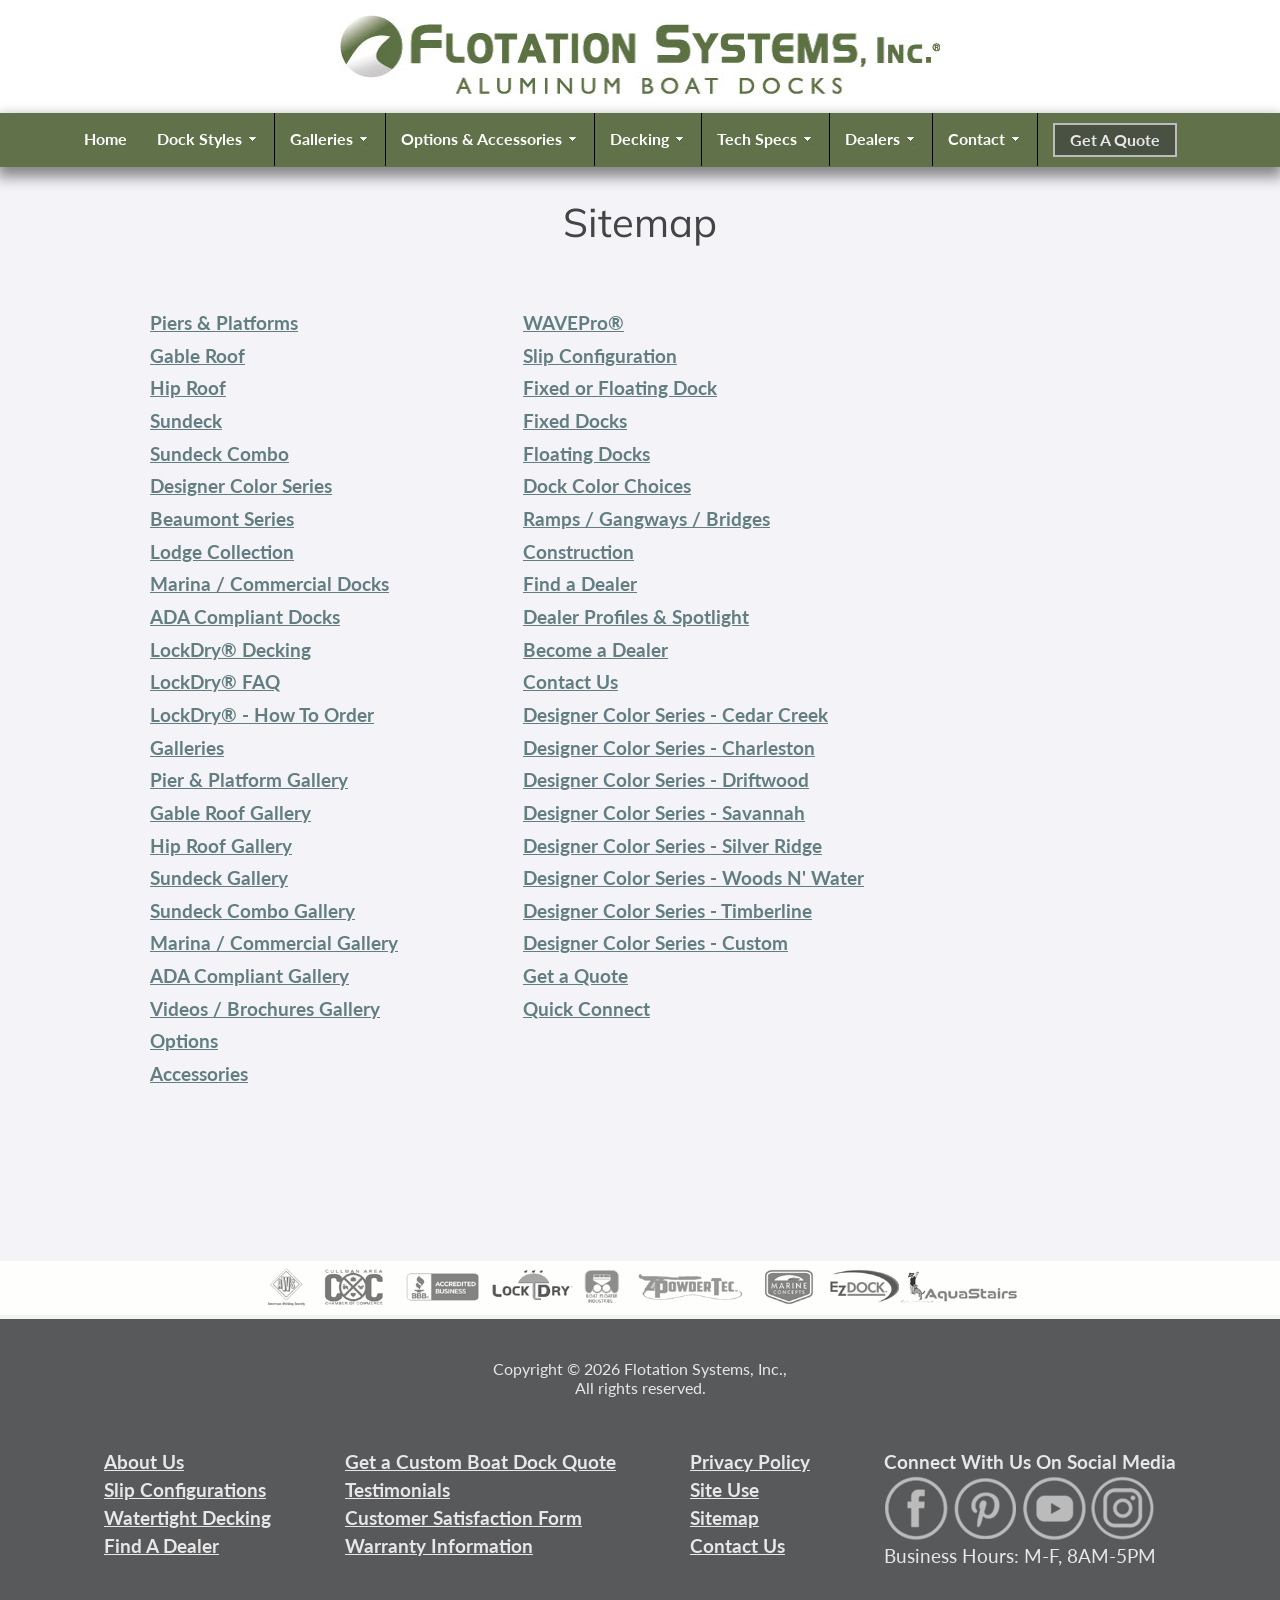
==== sitemap/index.html @ f452b4de "Copy FlotSysOfficial site (main @ 07b5151) into test repository Co-Authored-By: Claude Opus 5.5 <nor" ====
<!doctype html>
<html>
<head>
<title>Sitemap | Aluminum Boat Docks | Flotation Systems, Inc. | 800-711-1785</title>
	<meta content="text/html; charset=utf-8" http-equiv="Content-Type">
	<meta name="description" content="Our aluminum docks are designed to perfection and crafted without compromise. A vast array of options and accessories bring your vision to life. Together, we create a dock that’s perpetually beautiful and uniquely yours.">
    <meta name="robots" content="noodp, noydir">
	<meta name="robots" content="index,follow">
    <meta content="2 days" name="revisit-after">
	<meta content="US-AL" name="geo.region">
	<meta content="Cullman" name="geo.placename">
	<meta content="Ink and Link Creative, Huntsville AL" name="author">
	<meta content="Copyright Flotation Systems, Inc., Cullman, AL" name="copyright">
    <meta content="en-us" http-equiv="content-language">
	<link rel="icon" href="">
    <link rel="canonical" href="https://www.aluminumboatdocks.com/">	
	<link rel="stylesheet" href="../css/mainsub.css" type="text/css">
	<link rel="stylesheet" href="../css/menuham.css" type="text/css"> 
	<link rel="stylesheet" href="https://fonts.googleapis.com/css?family=Lato|Roboto+Condensed&display=swap">
	<link rel="stylesheet" href="../css/flexslidersub.css" type="text/css">
	<link rel="stylesheet" href="https://fonts.googleapis.com/css2?family=Muli:wght@300;500;700&display=swap"> 
    
    <meta charset="utf-8" name="viewport" content="width=device-width, initial-scale=1.0, user-scalable=no, target-densityDpi=device-dpi">
	
<style type="text/css">
	#mainbody {
		font-size: 14pt;
		margin-bottom: 70px;
		padding-bottom: 40px;
	}
	
	#mainbody a {
		color: #627e81;
		font-weight: bold;
	}
	#feature3 {
		max-width: 500px;
	}
	#split {
		margin: 60px;
	}
</style>
<script type='application/ld+json'>
{
  "@context": "http://www.schema.org",
  "@type": "HomeAndConstructionBusiness",
  "name": "Flotation Systems, Inc. Aluminum Boat Docks",
  "url": "http://www.aluminumboatdocks.com",
  "description": "Our aluminum docks are designed to perfection and crafted without compromise. A vast array of options and accessories bring your vision to life. Together, we create a dock that’s perpetually beautiful and uniquely yours.",
  "openingHours": "Mo 08:00-17:00 Tu 08:00-17:00 We 08:00-17:00 Th 08:00-17:00 Fr 08:00-17:00 Sa 08:00-17:00 Su 08:00-17:00",                "telephone": "+1 800-711-1785"
            }
        </script>

<!-- Google Tag Manager -->
<script>(function(w,d,s,l,i){w[l]=w[l]||[];w[l].push({'gtm.start':
new Date().getTime(),event:'gtm.js'});var f=d.getElementsByTagName(s)[0],
j=d.createElement(s),dl=l!='dataLayer'?'&l='+l:'';j.async=true;j.src=
'https://www.googletagmanager.com/gtm.js?id='+i+dl;f.parentNode.insertBefore(j,f);
})(window,document,'script','dataLayer','GTM-PN8R496R');</script>
<!-- End Google Tag Manager -->

<!-- Google tag (gtag.js) -->
<script async src="https://www.googletagmanager.com/gtag/js?id=G-HX31WSS3XF"></script>
<script>
  window.dataLayer = window.dataLayer || [];
  function gtag(){dataLayer.push(arguments);}
  gtag('js', new Date());  gtag('config', 'G-HX31WSS3XF');
</script>

<!-- Google tag (gtag.js) -->
<script async src="https://www.googletagmanager.com/gtag/js?id=AW-18052292013"></script>
<script>
  window.dataLayer = window.dataLayer || [];
  function gtag(){dataLayer.push(arguments);}
  gtag('js', new Date());

  gtag('config', 'AW-18052292013');
</script>
<!-- Google tag (gtag.js) End -->

<script src="https://ftlaunchpad.ai/lptm.js?id=e95bba" async></script>
<!-- Google Analytics --> <script type="text/javascript" src="../js/menuhamjs.js"></script>
	<script src="../js/jquery-1.7.2.min.js" type="text/javascript"></script>
	<script src="../js/jquery.flexslider-min.js" type="text/javascript"></script>
    <script src="../js/jquery.easing.1.3.js" type="text/javascript"></script>
    <script src="../js/flexwidget.js" type="text/javascript"></script>

</head>
<body>
	
<!-- Tracking tag. Place in the <body> section of webpage -->
<!-- Google Tag Manager (noscript) -->
<noscript><iframe src="https://www.googletagmanager.com/ns.html?id=GTM-PN8R496R"
height="0" width="0" style="display:none;visibility:hidden"></iframe></noscript>
<!-- End Google Tag Manager (noscript) -->
<script type="text/javascript" src="//tag.brandcdn.com/autoscript/flotationsystemsinc_vgxsvmqwnvvxwgs9/Flotation_Systems_Inc.js"></script>	
	
<div id="topbar">
	<div id="logo">
                <a href="../"><img src="../images/flotation-logo.jpg" /></a>
            </div>
	<div id="breaktop">
		<div id="navbar">
			 <div class="topnav" id="myTopnav">
			  <a href="../index.html" class="active">Home</a>
				<div class="dropdown">
					<button class="dropbtn" style="border-right: 1px solid #000;">Dock Styles <img src="../images/arrow.png">
					  <i class="fa fa-caret-down"></i>
					</button>
						<div class="dropdown-content">
							<a href="#">Choose Your Dock Style</a>
								<li class="dropdown-submenu">
									<ul class="dropdown-menu">
									<a href="../dock-piers-boat-piers-floating-piers/">Piers & Platforms</a>
									<a href="../gable-roof-covered-boat-docks/">Gable Roof</a>
									<a href="../hip-roof-covered-boat-docks/">Hip Roof</a>
									<a href="../sundeck-boat-docks/">Sundecks</a>
									<a href="../sundeck-combo-boat-docks/">Sundeck Combos</a>
									<p style="margin-top: -15px; margin-bottom: 0px; padding-top: 0px; padding-bottom: 0px; margin-left: -15px;">__________________</p>
									<a href="../marina-docks-commercial-boat-docks/">Marina/Commercial</a>
									<a href="../ada-compliant-docks/">ADA Compliant</a>
									</ul>
								</li>
								<a href="../designer-color-series-boat-docks/">Designer Color Series</a>
								<a href="#">Specialty Dock Styles</a>
								<li class="dropdown-submenu">
									<ul class="dropdown-menu">
									<a href="../beaumont-series-boat-docks-southern-style/">The Beaumont Series</a>
									<a href="../lodge-series-boat-docks/">The Lodge</a>
									
									</ul>
								</li>
								<a href="../lockdry-aluminum-boat-dock-decking/">Anchoring</a>
								<li class="dropdown-submenu">
									<ul class="dropdown-menu">
									<a href="../fixed-boat-docks">Fixed Docks</a>
									<a href="../floating-boat-dock-systems">Floating Docks</a>
									</ul>
								</li>
								<a href="../lockdry-aluminum-boat-dock-decking/">LockDry<span class="tm-menu">®</span> Marine Decking</a>
								<li class="dropdown-submenu">
									<ul class="dropdown-menu">
									<a href="../lockdry-aluminum-boat-dock-decking/lockdry-faq/">FAQs</a>
									<a href="../lockdry-aluminum-boat-dock-decking/how-to-order-lockdry-decking/">How To Order</a>
									</ul>
								</li>
						
							<a href="../flotation-systems-galleries/">Galleries</a>
						</div>					
			    </div>
				<div class="dropdown">
					<button class="dropbtn" style="border-right: 1px solid #000;">Galleries <img src="../images/arrow.png">
					  <i class="fa fa-caret-down"></i>
					</button>
						<div class="dropdown-content">
							<a href="../flotation-systems-boat-dock-pier-platform-gallery/">Piers & Platforms</a>
							<a href="../flotation-systems-gable-roof-boat-dock-gallery/">Gable Roof</a>
							<a href="../flotation-systems-hip-roof-boat-dock-gallery/">Hip Roof</a>
							<a href="../flotation-systems-sundeck-boat-dock-gallery/">Sundecks</a>
							<a href="../flotation-systems-sundeck-combo-boat-dock-gallery/">Sundeck Combos</a>
							<a href="../flotation-systems-commercial-marina-boat-docks-gallery/">Marina/Commercial</a>
							<a href="../flotation-systems-ada-compliant-gallery/">ADA Compliant</a>
							<a href="../fixed-boat-docks/">Fixed/Stationary</a>
							<a href="../aluminum-boat-dock-video-gallery/">Videos/Brochures</a>
						</div>					
			    </div>
				<div class="dropdown">
					<button class="dropbtn" style="border-right: 1px solid #000;">Options & Accessories <img src="../images/arrow.png">
					  <i class="fa fa-caret-down"></i>
					</button>
						<div class="dropdown-content">
							<a href="../options/">Options</a>
							<a href="../options/#accessories">Accessories</a>
							<a href="../boat-dock-ramps-gangways/">Ramps/Gangways/Bridges</a>
							<a href="../custom-dock-design/">Slip Configurations</a>
							<a href="../dock-color-choices/">Dock Color Choices</a>
						</div>					
			    </div>
				<div class="dropdown">
					<button class="dropbtn" style="border-right: 1px solid #000;">Decking <img src="../images/arrow.png">
					  <i class="fa fa-caret-down"></i>
					</button>
						<div class="dropdown-content">
							<a href="../lockdry-aluminum-boat-dock-decking/">LockDry<span class="tm-menu">®</span> Marine Decking</a>
							<a href="../lockdry-aluminum-boat-dock-decking/lockdry-faq/">FAQs</a>
							<a href="../lockdry-aluminum-boat-dock-decking/how-to-order-lockdry-decking/">How To Order</a>
						</div>					
			    </div>
				<div class="dropdown">
					<button class="dropbtn" style="border-right: 1px solid #000;">Tech Specs <img src="../images/arrow.png">
					  <i class="fa fa-caret-down"></i>
					</button>
						<div class="dropdown-content">
							<a href="../flotation-systems-wavepro-boat-docks/">WavePro&#8482; Technology</a>
							<a href="../boat-dock-construction/">Materials & Methods</a>
							<a href="../custom-dock-design/">Slip Configurations</a>							
							<a href="../fixed-floating-boat-docks/">Anchoring</a>
								<li class="dropdown-submenu">
									<ul class="dropdown-menu">
										<a href="../fixed-boat-docks/">Fixed Docks</a>
										<a href="../floating-boat-dock-systems/">Floating Docks</a>
									</ul>
								</li>
							<a href="../dock-color-choices/">Dock Color Choices</a>
							<a href="../lockdry-aluminum-boat-dock-decking/">LockDry<span class="tm-menu">®</span> Marine Decking</a>
								<li class="dropdown-submenu">
									<ul class="dropdown-menu">	
										<a href="../lockdry-aluminum-boat-dock-decking/lockdry-faq/">FAQs</a>
										<a href="../lockdry-aluminum-boat-dock-decking/how-to-order-lockdry-decking/">How To Order</a>
									</ul>
								</li>								
							<a href="../boat-dock-ramps-gangways/">Ramps/Gangways/Bridges</a>							
							<a href="../boat-dock-warranty-information/">Warranty Information</a>
						</div>					
			    </div>
				<div class="dropdown">
					<button class="dropbtn" style="border-right: 1px solid #000;">Dealers <img src="../images/arrow.png">
					  <i class="fa fa-caret-down"></i>
					</button>
						<div class="dropdown-content">
							<a href="../find-aluminum-boat-dock-dealer/">Find A Dealer</a>
							<a href="../become-boat-dock-dealer-flotation-systems/">Become a Flotation Systems Dealer</a>
							<a href="https://flotationsystems.sharepoint.com/sites/Dealers">Dealer Log-In</a>
						</div>					
			    </div>
				<div class="dropdown">
					<button class="dropbtn" style="border-right: 1px solid #000;">Contact <img src="../images/arrow.png">
					  <i class="fa fa-caret-down"></i>
					</button>
						<div class="dropdown-content">
							<a href="../contact-flotation-systems/">Contact Us</a>
							<a href="../become-boat-dock-dealer-flotation-systems/">Become a Flotation Systems Dealer</a>
						</div>					
			    </div>
					
				 <a href="../get-boat-dock-quote/" style="border-right: none;"><div id="buttonM">Get A Quote</div></a>

			  <a href="javascript:void(0);" class="icon" onclick="myFunction()">&#9776;</a>
			</div> 
		</div>
	</div>
</div>
<div id="colorbar">
</div>

<div id="break">
	<div id="mainbody">
		<div id="taglineshort" style="margin-top: 20px;"><h1>Sitemap</h1></div>
		<div id="split">
<a href="../dock-piers-boat-piers-floating-piers/">Piers & Platforms</a><br>
<a href="../gable-roof-covered-boat-docks/">Gable Roof</a><br>
<a href="../hip-roof-covered-boat-docks/">Hip Roof</a><br>
<a href="../sundeck-boat-docks/">Sundeck</a><br>
<a href="../sundeck-combo-boat-docks/">Sundeck Combo</a><br>
<a href="../designer-color-series-boat-docks/">Designer Color Series</a><br>
<a href="../beaumont-series-boat-docks-southern-style/">Beaumont Series</a><br>
<a href="../lodge-series-boat-docks/">Lodge Collection</a><br>
<a href="../marina-docks-commercial-boat-docks/">Marina / Commercial Docks</a><br>
<a href="../ada-compliant-docks/">ADA Compliant Docks</a><br>
<a href="../lockdry-aluminum-boat-dock-decking/">LockDry® Decking</a><br>
<a href="../lockdry-aluminum-boat-dock-decking/lockdry-faq/">LockDry® FAQ</a><br>
<a href="../lockdry-aluminum-boat-dock-decking/how-to-order-lockdry-decking/">LockDry® - How To Order</a><br>
<a href="../flotation-systems-galleries/">Galleries</a><br>
<a href="../flotation-systems-boat-dock-pier-platform-gallery/">Pier & Platform Gallery</a><br>
<a href="../flotation-systems-gable-roof-boat-dock-gallery/">Gable Roof Gallery</a><br>
<a href="../flotation-systems-hip-roof-boat-dock-gallery/">Hip Roof Gallery</a><br>
<a href="../flotation-systems-sundeck-boat-dock-gallery/">Sundeck Gallery</a><br>
<a href="../flotation-systems-sundeck-combo-boat-dock-gallery/">Sundeck Combo Gallery</a><br>
<a href="../flotation-systems-commercial-marina-boat-docks-gallery/">Marina / Commercial Gallery</a><br>
<a href="../flotation-systems-ada-compliant-gallery/">ADA Compliant Gallery</a><br>
<a href="../aluminum-boat-dock-video-gallery/">Videos / Brochures Gallery</a><br>
<a href="../options/">Options</a><br>
<a href="../options/#accessories">Accessories</a><br>
		</div>
		<div id="split">
<a href="../flotation-systems-wavepro-boat-docks/">WAVEPro®</a><br>
<a href="../custom-dock-design/">Slip Configuration</a><br>
<a href="../fixed-floating-boat-docks/">Fixed or Floating Dock</a><br>
<a href="../fixed-boat-docks/">Fixed Docks</a><br>
<a href="../floating-boat-dock-systems/">Floating Docks</a><br>
<a href="../dock-color-choices/">Dock Color Choices</a><br>
<a href="../boat-dock-ramps-gangways/">Ramps / Gangways / Bridges</a><br>
<a href="../boat-dock-construction/">Construction</a><br>
<a href="../find-aluminum-boat-dock-dealer/">Find a Dealer</a><br>
<a href="../dealer-spotlight/">Dealer Profiles & Spotlight</a><br>
<a href="../become-boat-dock-dealer-flotation-systems/">Become a Dealer</a><br>
<a href="../contact-flotation-systems/">Contact Us</a><br>
<a href="../designer-color-series-boat-docks-cedar-creek/">Designer Color Series - Cedar Creek</a><br>
<a href="../designer-color-series-boat-docks-charleston/">Designer Color Series - Charleston</a><br>
<a href="../designer-color-series-boat-docks-driftwood/">Designer Color Series - Driftwood</a><br>
<a href="../designer-color-series-boat-docks-savannah/">Designer Color Series - Savannah</a><br>
<a href="../designer-color-series-boat-docks-silver-ridge/">Designer Color Series - Silver Ridge</a><br>
<a href="../designer-color-series-boat-docks-woods-n-water/">Designer Color Series - Woods N' Water</a><br>
<a href="../designer-color-series-boat-docks-timberline/">Designer Color Series - Timberline</a><br>
<a href="../designer-color-series-boat-docks-custom/">Designer Color Series - Custom</a><br>
<a href="../get-boat-dock-quote/">Get a Quote</a><br>
<a href="../quick-connect-flotation-systems/">Quick Connect</a><br>
</div>
		
		
		
		
		
	</div>
</div>


<div id="breakbox" style="background-color: #f4f4ef;">
	<div id="designerx">
		<img src="../images/footer.png">	
	</div>
</div>


<div id="copyright">
  <p style="margin-top: 0px;">Copyright © <script language="JavaScript" type="text/javascript">document.write((new Date()).getFullYear());</script> Flotation Systems, Inc.,<br>All rights reserved.</p>
	<div id="cwrap">
		<div id="cthird">
			<a href="../about-flotation-systems-aluminum-boat-docks/">About Us</a><br>
			<a href="../custom-dock-design/">Slip Configurations</a><br>
			<a href="../lockdry-aluminum-boat-dock-decking/">Watertight Decking</a><br>
			<a href="../find-aluminum-boat-dock-dealer/">Find A Dealer</a><br>
		</div>	
		<div id="cthird">
			<a href="../get-boat-dock-quote/">Get a Custom Boat Dock Quote</a><br>
			<a href="../dock-owner-testimonials/">Testimonials</a><br>
			<a href="../customer-satisfaction-form/">Customer Satisfaction Form</a><br>
			<a href="../boat-dock-warranty-information/">Warranty Information</a><br>
		</div>
		<div id="cthird">
			<a href="../privacy-policy/">Privacy Policy</a><br>
			<a href="../aluminumboatdocks-com-site-terms-use/">Site Use</a><br>
			<a href="#">Sitemap</a><br>				
			<a href="../contact-flotation-systems/">Contact Us</a><br>
		</div>	
		
		<div id="cthird">
			Connect With Us On Social Media<br>
			<a href="https://www.facebook.com/FlotationSystems/">
				<img src="../images/socialmedia/facebook.png"></a>
			<a href="https://www.pinterest.com/FSBoatDocks/">
				<img src="../images/socialmedia/pintrest.png"></a>
			<a href="https://www.youtube.com/user/FlotationSystems">
				<img src="../images/socialmedia/youtube.png"></a>
			<a href="https://www.instagram.com/flotationsystems/">
				<img src="../images/socialmedia/insta.png"></a><br>
			<p>Business Hours: M-F, 8AM-5PM</p>
		</div>	
    </div>
</div>
	
</body>
</html>
---- css/mainsub.css ----
@charset "utf-8";
/* CSS Document */

body {
	margin: 0;
	padding: 0;
	text-align: center;
	font-size: 14pt;
	color: #e7e7e7;
	font-family: 'Lato', sans-serif;
	background-color: #f4f3f8;


		}

body * {
	/*position: relative;*/
	border: 0;
	text-decoration: none;
			}

body a {
	color: inherit;
	text-decoration: underline;
}

h1 {
	font-family: 'Muli', sans-serif;
	font-size: 30pt;
	color: #444;
	text-align: center;
	font-weight: 400;

	line-height: 175%;
	margin-top: 0px;
	margin-bottom: 40px;
}
.tm-titletop {font-size: 18pt;
	vertical-align: super;
}
.tm-title {font-size: 14pt;
	vertical-align: super;
}
.tm-titlemid {font-size: 12pt;
	vertical-align: super;
}
.tm-menu {font-size: 6pt;

	vertical-align: super;
}
.header {
	font-family: 'Muli', sans-serif;
	font-size: 20pt;
	color: #fff;
	text-align: center;
	font-weight: 400;
	margin-bottom: 25px;
	color: #e7e7e7;
	text-shadow: 2px 2px 2px #000;
	line-height: 175%;
}
@media only screen and (max-width : 860px) {
     h1 {
	font-size: 20pt;
     }
}
	h2 {
	font-family: lato;
	color: #444;
	font-size: 30pt;
	text-align: center;
	font-weight: 400;
	line-height: 175%;
	margin-top: 0px;
	margin-bottom: 40px;
	max-width: 1050px;
	margin: auto auto;
	}
#DCS h2 {
	max-width: 650px;
	background-color: #222;
	
	

}
h3 {

	color: #000;

	font-size: 14pt;
}

h4 {
	font-family: 'Muli', sans-serif;
	text-align: center;
	color: #000;
	font-size: 10pt;
}

#topbar {
    color: #000;
    height: auto;
    text-align: center;
    margin: auto auto;
    position: sticky;
    background-color: #fff;
    top: 0;
    width: 100%;
    z-index: 9999;
}

#logo {
    padding: 15px 40px 15px 40px;
}
@media only screen and (max-width: 718px) {
    #logo > a > img {
        width: 100%;
    }
}
@media only screen and (max-width: 700px) {
}

#lwrap {
	max-width: 960px;
	margin: auto auto;
	height: auto;
}
@media only screen and (max-width : 1100px) {
     #lwrap {
	min-height: 240px;
     }
}


#tagline p {
	margin-top: -45px; font-size: 18pt;
}
#tagline h1 {
	margin-top: -10px;
}


#phone {
	width: 345px;
	height: 60px;
	display: inline-block;
	vertical-align: top;
	font-size: 28pt;
	font-weight: 200;
	text-align: right;
	margin-top: 10px;
	
}

#socials {
	width: 345px;
	height: 60px;
	display: inline-block;
	float: right;
	margin-top: -55px;
	text-align: right;
	margin-right: 5px;

}
#socials img {
	width: 48px;
	margin-right: 6px;
}
@media only screen and (max-width : 1100px) {
     #socials, #phone {
	margin: auto auto;
		 width: 100%;
		 text-align: center;
		   }
}
#breaktop {
    width: 100%;
    height: 54px;
    background-color: #61714a;

    -moz-box-shadow: 0px 7px 13px 3px rgba(0, 0, 0, 0.45);
    -webkit-box-shadow: 0px 7px 13px 3px rgba(0, 0, 0, 0.45);
    box-shadow: 0px 7px 13px 3px rgba(0, 0, 0, 0.45);
}
#navbar {
    margin: auto auto;
    max-width: 1143px;
}
#dealerspace {
	width: 100%;
	min-height: 80px;
	background-color: #627e81;
	-moz-box-shadow: 0px 7px 13px 3px rgba(0,0,0,.45);
	-webkit-box-shadow: 0px 7px 13px 3px rgba(0,0,0,.45);
	box-shadow: 0px 7px 13px 3px rgba(0,0,0,.45);
	font-size: 20pt;
	padding-top: 1px;


}


li.dropdown-submenu {
		list-style:none;
		margin-top: -10px;
	}

#sliderwrapper {
	max-height: 900px;
	padding-top: 160px;


}

#tagline {

	height: 110px;
	padding-top: 30px;
	color: #444;
	margin-bottom: 0px;
	padding-bottom: 0px;
}
#taglineshort {

	height: 60px;

	color: #444;
	margin-bottom: 0px;
	padding-bottom: 0px;
}
#sidebar {
	background-color: #5e6c55; 
	float: right; 
	margin-left: 40px;
	height: auto;
	width: 300px;
	text-align: center;
	color: #fff;
	font-size: 13pt;
	padding-top: 30px;
	padding-bottom: 40px;
}
@media only screen and (max-width: 650px) {
	#sidebar {
		float: none;
		margin-left: 0;
		width: 100%;
	}
}
#sidebutton {
	width: 120px;
	border: 2px solid #fff;
	margin: auto auto;
	-moz-box-shadow: 0px 8px 10px 5px rgba(0,0,0,.35);
	-webkit-box-shadow: 0px 8px 10px 5px rgba(0,0,0,.35);
	box-shadow: 0px 8px 10px 5px rgba(0,0,0,.35);
	color: #fff;
}
#buttonM {
	width: 120px;
	height: 25px;
	padding-top: 5px;
	color: #e7e7e7;
	border: 2px solid #bcbcbc;

	background-color: #495142;
	display: inline-block;
	vertical-align: top;
	margin-top: -6px;

}
#button {
	width: 160px;
	height: 35px;
	padding-top: 15px;
	color: #e7e7e7;
	border: 2px solid #bcbcbc;

	background-color: #495142;
	display: inline-block;
	vertical-align: top;
	margin-top: 8px;
}

#divide {
	width: 100%; 
	height: 260px; 
	background-color: #d5d8d2; 
}

#featureblox {
	margin: auto auto;
	border: 2px solid #fff;
	display: inline-block; 
	margin-left: 30px;
	margin-right: 30px;

	height: 70px;
}
#featureblox p {
	margin-top: 15px;
}
#featureblox img {
	float: left;
	margin-top: -15px;
	margin-left: 10px;
	width: 60px;
}
#break {
	width: 100%;
}

#mainbody {
	margin-top: 30px;
	color: #555;	
	margin: 0 auto 0 auto;
	line-height: 175%;
	font-size: 16pt;
	width: 1100px; 
	text-align: left;  

	display: inline-block; 
	vertical-align: top; 
}

#mainbody > h1{
	margin: 20px 0 20px 0;
	text-align: left;
}

@media only screen and (max-width : 1160px) {
	#mainbody {		
		width: 90%;
	}
}

#slidernew {	
	height: 850px;
	margin: 0 auto 0 auto;
    width: 1511px;
}
#slidernew > #slidernewhold{
	background-color:  #000;	
	position: absolute;
	width: inherit;
}
#slidernew > #slidernewhold > img {
	display: none;
    height: auto;	
	left: 0;
	position: absolute;	
	width: 100%;
    
}
#slidernew > #slidernewhold  > img:first-child {
	display: block;    
}
@media only screen and (max-width: 1630px) {
    #slidernew {        
        width: 100%;
    }
}

#mainbodyLD {
	margin-top: 30px;
	color: #555;
	max-width: 1400px;
	margin: auto auto;
	line-height: 175%;
	font-size: 16pt;
}
@media only screen and (max-width : 900px) {
     #mainbodyLD img {
	width: 95%;

     }
}
	#series {
		display: inline-block;
		max-width: 280px;
		margin: 10px;
		padding: 20px;
		text-align: center;
		vertical-align: top;

	}

#split {
		max-width: 510px;
		display: inline-block;
		margin: 20px;
		vertical-align: top;
	}
#gallery {
	display: inline-block;
	margin: auto auto;
	margin-left: 20px; margin-right: 20px;
	margin-top: 120px;

}
#choice {
	display: inline-block;
	margin: auto auto;
	margin-left: 40px;
	margin-right: 40px;
	margin-top: 60px;
	color: #444; 
	font-size: 20pt;
	max-width: 500px;
	vertical-align: top;

	
}

#feature {
	display: inline-block;
	width: 550px;
	margin: auto auto;
	padding: 10px;
	vertical-align: top;
	margin: 10px;
	font-size: 12pt;
	line-height: 180%;
	color: #e7e7e7;
	margin-top: 40px;
}

#feature h2 {
	color: #e7e7e7;
	font-size: 22pt;
	margin-bottom: -12px;
}
#feature img {
	width: 100%;
	-moz-box-shadow: 0px 3px 15px 4px rgba(0,0,0,.45);
	-webkit-box-shadow: 0px 3px 15px 4px rgba(0,0,0,.45);
	box-shadow: 0px 3px 15px 4px rgba(0,0,0,.45);
	margin-bottom: 20px;
}
#featurewrap {	
	max-width: 1130px; 
	margin: auto auto; 
	text-align: center; 
	color: #fff; 
	padding-top: 30px;
	padding-bottom: 30px;
			-moz-box-shadow: 0px 10px 15px 4px rgba(0,0,0,.45);
	-webkit-box-shadow: 0px 10px 15px 4px rgba(0,0,0,.45);
	box-shadow: 0px 10px 15px 4px rgba(0,0,0,.45);

}

#colorsec {
	width: auto;
	display: inline-block;
	margin: 30px;
	text-align: center;
	}

#colorsec img {
	margin-top: 17px;
	margin-left: 0px !important;

}

#beaumontbox {	
	max-width: 1130px; 
	margin: auto auto; 
	margin-top: 30px;
	padding-top: 10px;
	padding-bottom: 50px;
	background-color: #333;color: #fff;
	margin-bottom: 60px;
				-moz-box-shadow: 0px 15px 15px 15px rgba(0,0,0,.45);
	-webkit-box-shadow: 0px 15px 15px 15px rgba(0,0,0,.45);
	box-shadow: 0px 15px 15px 15px rgba(0,0,0,.45);
}
#lockdrybox {
	padding-top: 50px;
	max-width: 1100px;
	margin: auto auto;
	font-weight: bolder;
	text-align: left;
	font-weight: 400;	
	padding-bottom: 70px;
}

#beaumontbox p {
	padding-left: 50px;
	padding-right: 50px;
}

#featurewrap p {
	padding-left: 50px;
	padding-right: 50px;
}
@media only screen and (max-width : 1300px) {
     #featurewrap {
	text-align: center;

     }
}
#feature2 {
	width: 350px;
	height: 350px;
	display: inline-block;
	margin: auto auto;
	margin-right: 20px;
		-moz-box-shadow: 0px 3px 15px 4px rgba(0,0,0,.45);
	-webkit-box-shadow: 0px 3px 15px 4px rgba(0,0,0,.45);
	box-shadow: 0px 3px 15px 4px rgba(0,0,0,.45);
	vertical-align: top;
	margin-top: 30px;
	margin-bottom: 50px;
	
	}
#featureX {
	width: 350px;
	height: 350px;
	display: inline-block;
	margin: auto auto;
	margin-right: 20px;
	vertical-align: top;
	margin-top: 30px;
	margin-bottom: 50px;
	color: #fff;
	text-align: left;
	}

#feature2 img {
	width: 100%;
}
#feature2 p {
	width: 100%;
	height: 40px;
	background-color: rgba(0,0,0,0.56);
	margin-top: -10px;
	z-index: 9999;
	color: #fff;
	text-align: center;

}

     #designerx img {
		 width: 100%;
     }
#subgal {
	width: 1100px;
}

@media only screen and (max-width : 1300px) {
     #subgal {
	width: 100%;
	text-align: center;
     }
}
#subgal img {
	margin: 30px 30px 30px 30px;
	max-width: 480px;
	display: inline-block;
	-moz-box-shadow: 0px 3px 15px 4px rgba(0,0,0,.45);
	-webkit-box-shadow: 0px 3px 15px 4px rgba(0,0,0,.45);
	box-shadow: 0px 3px 15px 4px rgba(0,0,0,.45);
	border: 3px solid #e7e7e7;
}
	#feature3 {
		display:inline-block;
		max-width: 320px;
		margin: 20px;
		vertical-align: top;
		font-size: 14pt;
		text-align: center;
		line-height: 150%;
	}
	
	#feature3 img {
		width: 100%;
	}
	#feature3 p {
		text-align: left;
	}
#beaubox {
	 max-width: 700px; 
	background-color: rgba(10,10,10,0.65); 
	color: #e7e7e7; 
	padding-left: 20px; 
	padding-right: 20px; 

	margin: auto auto; 
	position: absolute; 
	text-align: center;
  left: 33%;
  margin-left: -50px;
}

#copyright {
	background-color: #58595b;
	padding-top: 40px;
	padding-bottom: 40px;
	font-size: 12pt;
}
#cwrap {
	max-width: 1300px;
	margin: auto auto;
}

#cthird {
	display: inline-block;
	max-width: 300px;
	margin: auto auto;
	margin: 35px;
	vertical-align: top;
	font-size: 14pt;
	font-weight: bold;
	text-align: left;
	line-height: 150%;
}
#cthird p {
	font-weight: 400; 
	margin-top: -5px;
}
---- css/menuham.css ----
﻿ /* Add a black background color to the top navigation */
.topnav {

	background-image: url('../images/topnav.png');
	background-repeat: repeat-x;
	background-size: cover;
  	overflow: hidden;
	font-weight: bold;
}

/* Style the links inside the navigation bar */
.topnav a {
  float: left;
  display: block;
  color: #fff;
  padding: 16px 15px 18px;
  text-decoration: none;
  font-size: 12pt;

}
/* Add an active class to highlight the current page */
.active {
  color: #243c79;
}

/* Hide the link that should open and close the topnav on small screens */
.topnav .icon {
  display: none;
}

/* Dropdown container - needed to position the dropdown content */
.dropdown {
  float: left;
  overflow: hidden;
}

/* Style the dropdown button to fit inside the topnav */
.dropdown .dropbtn {
  font-size: 12pt;
  border: none;
  outline: none;
  color: white;
  padding: 16px 15px 18px;
  background-color: inherit;
  font-family: inherit;
  margin: 0;
font-weight: bold;
	font-size: 12pt;
}

/* Style the dropdown content (hidden by default) */
.dropdown-content {
  display: none;
  position: absolute;
  background-color: #f9f9f9;
  min-width: 180px;
  box-shadow: 0px 8px 16px 0px rgba(0,0,0,0.2);
  z-index: 9999;
	padding: 10px;
	padding-right: 15px;
}


/* Style the links inside the dropdown */
.dropdown-content a {
  float: none;
  color: #fff;
  padding: 6px 6px;
  text-decoration: none;
  display: block;
  text-align: left;
}
.dropdown-content li {
  margin-top: -20px;
	margin-bottom: -20px;
}

.dropdown-content li a {
  color: #aaaaaa;
}
.dropdown-content li a:hover {
  color: #fff;
}
/* Add a dark background on topnav links and the dropdown button on hover */
.topnav a:hover, .dropdown:hover .dropbtn {
  color:#aaaaaa;
}

/* Add a grey background to dropdown links on hover */
.dropdown-content a:hover {
  background-color: #001b37;
  color: #aaaaaa;
}

/* Show the dropdown menu when the user moves the mouse over the dropdown button */
.dropdown:hover .dropdown-content {
	background-color: #001b37;
	color: #fff;	
  display: block;
}

/* When the screen is less than 600 pixels wide, hide all links, except for the first one ("Home"). Show the link that contains should open and close the topnav (.icon) */
@media screen and (max-width: 1175px) {
  .topnav a:not(:first-child), .dropdown .dropbtn {
    display: none;
	  background-color: #011529;
	  
	  
  }
  .topnav a.icon {
    float: right;
    display: block;
	  	background-image: url('../images/topnav.png');
	background-repeat: repeat-x;
	background-size: cover;
  }
}

/* The "responsive" class is added to the topnav with JavaScript when the user clicks on the icon. This class makes the topnav look good on small screens (display the links vertically instead of horizontally) */
@media screen and (max-width: 1175px) {
  .topnav.responsive {position: relative;}
  .topnav.responsive a.icon {
    position: absolute;
    right: 0;
    top: 0;
	  	  	background-image: none;


	  
  }
	
  .topnav.responsive a {
    float: none;
    display: block;
    text-align: left;	 
	background-color: #011529;border: 1px solid #000;
  }
  .topnav.responsive .dropdown {float: none;}
  .topnav.responsive .dropdown-content {position: relative;}
  .topnav.responsive .dropdown .dropbtn {
    display: block;
    width: 100%;
    text-align: left;border: 1px solid #000;
	  
  }
}
---- css/flexslidersub.css ----
/*
 * jQuery FlexSlider v2.0
 * http://www.woothemes.com/flexslider/
 *
 * Copyright 2012 WooThemes
 * Free to use under the GPLv2 license.
 * http://www.gnu.org/licenses/gpl-2.0.html
 *
 * Contributing author: Tyler Smith (@mbmufffin)
 */

 
/* Browser Resets */
.flex-container a:active,
.flexslider a:active,
.flex-container a:focus,
.flexslider a:focus  {outline: none;}
.slides,
.flex-control-nav,
.flex-direction-nav {margin: 0; padding: 0; list-style: none;} 

/* FlexSlider Necessary Styles
*********************************/ 
.flexslider { 
		padding: 0; 
		max-width: 1600px; 
		max-height: 900px; 
		top: 0px; 
		z-index:1; 

		}

.flexslider .slides > li {display: none; -webkit-backface-visibility: hidden;} /* Hide the slides before the JS is loaded. Avoids image jumping */
.flexslider .slides img {width: 100%; display: block; max-width: 1600px; max-height: 900px; object-fit: cover; }
.flex-pauseplay span {text-transform: capitalize;}

/* Clearfix for the .slides element */
.slides:after {content: "."; display: block; clear: both; visibility: hidden; line-height: 0; height: 0;} 
html[xmlns] .slides {display: block;} 
* html .slides {height: 1%;}

/* No JavaScript Fallback */
/* If you are not using another script, such as Modernizr, make sure you
 * include js that eliminates this class on page load */
.no-js .slides > li:first-child {display: block;}


/* FlexSlider Default Theme
*********************************/
.flexslider {
	margin: 0 0 60px;
	background: #000;
	margin: auto auto;	
	border-bottom: 10px solid #495142;

	;

	/*box-shadow: 0px 1px 12px rgba(0,0,0,.6);
	-webkit-box-shadow: 0px 1px 12px rgba(0,0,0,.6);
	-moz-box-shadow: 0px 1px 12px rgba(0,0,0,.6);
	-o-box-shadow: 0 1px 4px rgba(0,0,0,.6);*/
	zoom: 1;
}
.flex-viewport {max-height: 2000px; -webkit-transition: all 1s ease; -moz-transition: all 1s ease; transition: all 1s ease;}
.loading .flex-viewport {max-height: 300px;}
.flexslider .slides {zoom: 1;}

.carousel li {margin-right: 5px}


/* Direction Nav */
.flex-direction-nav {*height: 0;}
.flex-direction-nav a {width: 30px; height: 30px; margin: -20px 0 0; display: block; background: url(theme/bg_direction_nav.png) no-repeat 0 0; position: absolute; top: 50%; cursor: pointer; text-indent: -9999px; opacity: 0; -webkit-transition: all .3s ease;}
.flex-direction-nav .flex-next {background-position: 100% 0; right: -36px; }
.flex-direction-nav .flex-prev {left: -36px;}
.flexslider:hover .flex-next {opacity: 0.8; right: 5px;}
.flexslider:hover .flex-prev {
	opacity: 0.8;
	left: 5px;
}
.flexslider:hover .flex-next:hover, .flexslider:hover .flex-prev:hover {opacity: 1;}
.flex-direction-nav .flex-disabled {opacity: .3!important; filter:alpha(opacity=30); cursor: default;}

/* Control Nav */
.flex-control-nav {position: absolute; top: 15px; right: 15px; z-index:2;}
.flex-control-nav li {margin: 0 7px; display: inline-block; zoom: 1; *display: inline;}
.flex-control-paging li a {width: 7px; height: 7px; display: block; background: #ffffff; background: 333333); cursor: pointer; text-indent: -9999px; -webkit-border-radius: 20px; -moz-border-radius: 10px; -o-border-radius: 10px; border-radius: 10px; box-shadow: inset 0 0 4px rgba(0,0,0,0.15);}
.flex-control-paging li a:hover { background: #333333; background: #eada99; }
.flex-control-paging li a.flex-active { background: #000000; background: #eada99; cursor: default; }

.flex-control-thumbs {margin: 5px 0 0; position: static; overflow: hidden;}
.flex-control-thumbs li {width: 25%; float: left; margin: 0;}
.flex-control-thumbs img {width: 100%; display: block; opacity: .7; cursor: pointer;}
.flex-control-thumbs img:hover {opacity: 1;}
.flex-control-thumbs .flex-active {opacity: 1; cursor: default;}

@media screen and (max-width: 860px) {
  .flex-direction-nav .flex-prev {opacity: 1; left: 0;}
  .flex-direction-nav .flex-next {opacity: 1; right: 0;}
}
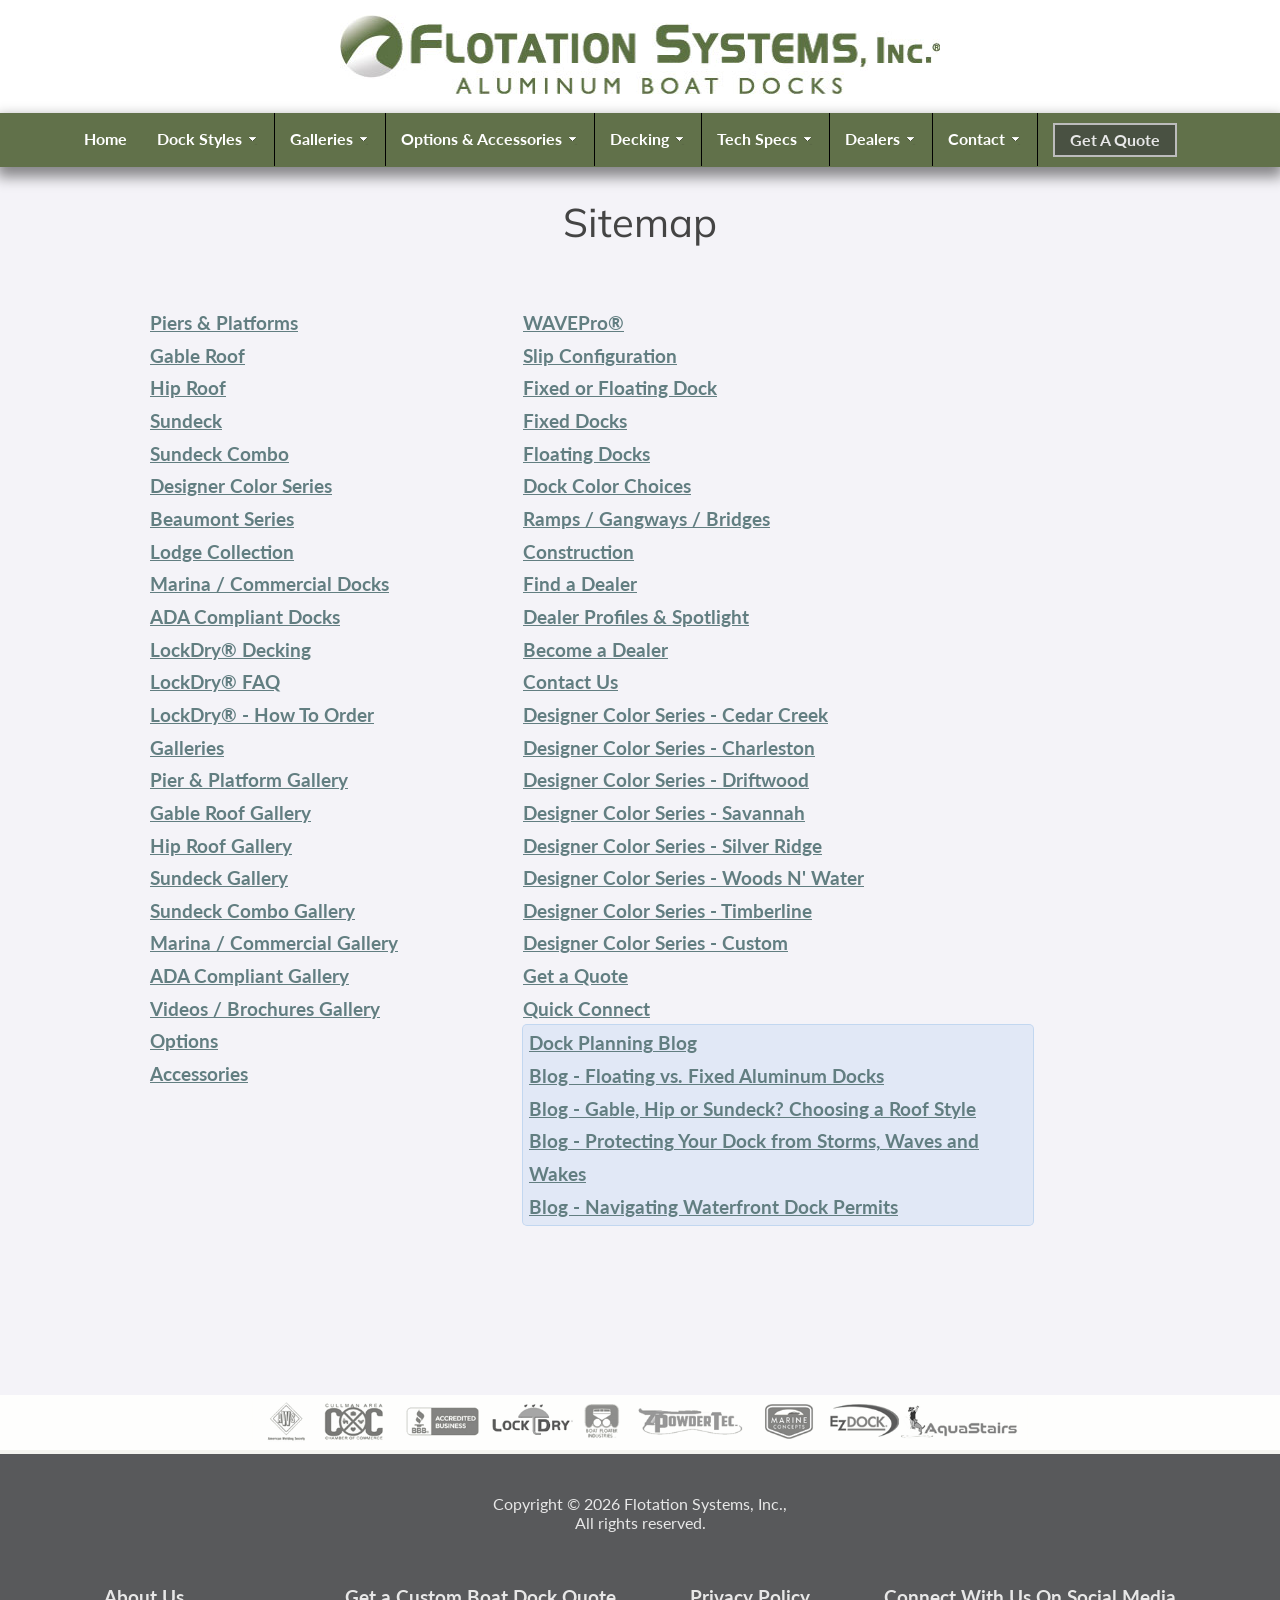
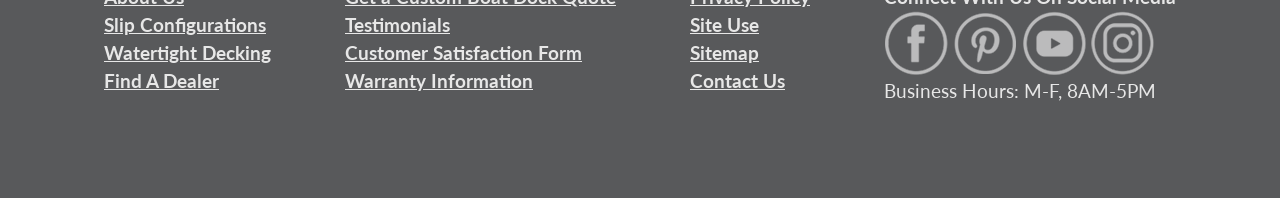
==== commit 3c19bb70: "Add homepage content sections, FAQ schema and dock planning blog Applies the Ready-to-Add Sections d" ====
--- a/sitemap/index.html
+++ b/sitemap/index.html
@@ -16,6 +16,8 @@
     <link rel="canonical" href="https://www.aluminumboatdocks.com/">	
 	<link rel="stylesheet" href="../css/mainsub.css" type="text/css">
 	<link rel="stylesheet" href="../css/menuham.css" type="text/css"> 
+	<!-- Review highlight for new content. Remove this one line to drop the blue tint. -->
+	<link rel="stylesheet" href="../css/fs-new-highlight.css?20261118" type="text/css">
 	<link rel="stylesheet" href="https://fonts.googleapis.com/css?family=Lato|Roboto+Condensed&display=swap">
 	<link rel="stylesheet" href="../css/flexslidersub.css" type="text/css">
 	<link rel="stylesheet" href="https://fonts.googleapis.com/css2?family=Muli:wght@300;500;700&display=swap"> 
@@ -295,6 +297,13 @@
 <a href="../designer-color-series-boat-docks-custom/">Designer Color Series - Custom</a><br>
 <a href="../get-boat-dock-quote/">Get a Quote</a><br>
 <a href="../quick-connect-flotation-systems/">Quick Connect</a><br>
+<span class="fs-new" style="display: inline-block; padding: 2px 6px;">
+<a href="../blog/">Dock Planning Blog</a><br>
+<a href="../blog/floating-vs-fixed-aluminum-docks/">Blog - Floating vs. Fixed Aluminum Docks</a><br>
+<a href="../blog/gable-hip-or-sundeck-dock-roof-styles/">Blog - Gable, Hip or Sundeck? Choosing a Roof Style</a><br>
+<a href="../blog/protecting-your-dock-from-storms-waves-wakes/">Blog - Protecting Your Dock from Storms, Waves and Wakes</a><br>
+<a href="../blog/waterfront-dock-permits-guide/">Blog - Navigating Waterfront Dock Permits</a><br>
+</span>
 </div>
 		
 		
--- a/css/fs-new-highlight.css
+++ b/css/fs-new-highlight.css
@@ -0,0 +1,10 @@
+/* Review highlight: marks every piece of content added in the Nov 2026
+   content update with a subtle blue tint.
+   To remove the highlight once the client has reviewed the changes, delete
+   this file's <link> tag (or empty this file). Nothing else depends on it. */
+
+.fs-new {
+    background-color: rgba(66, 140, 220, 0.10);
+    box-shadow: 0 0 0 1px rgba(66, 140, 220, 0.28);
+    border-radius: 4px;
+}
